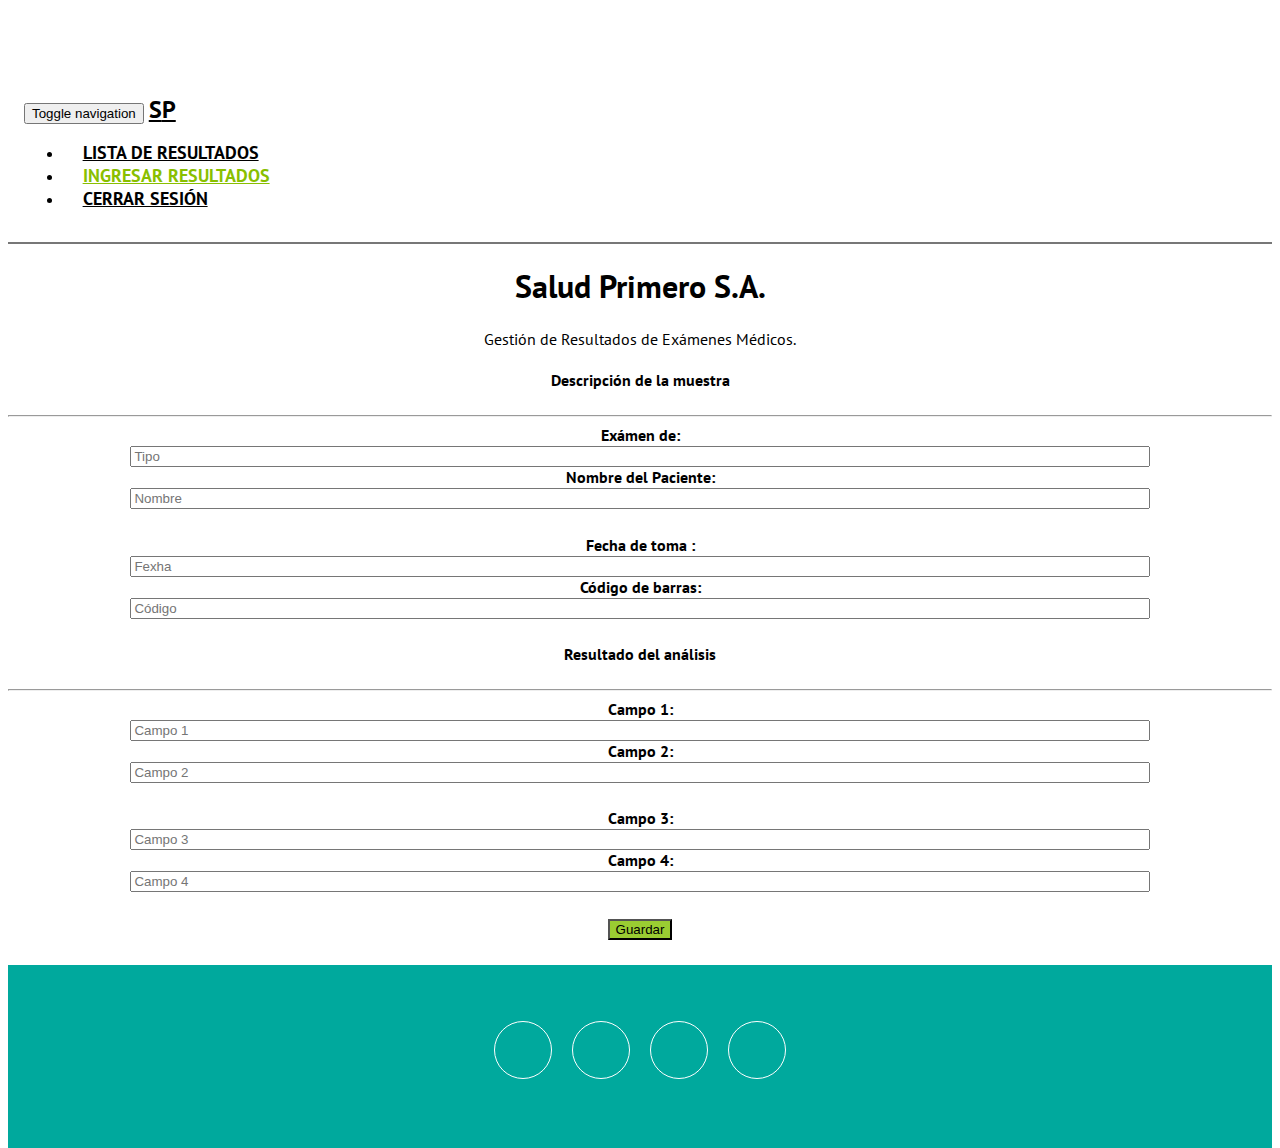
==== ingresomuestra.html @ 638edda0 "add ingresomuestrahtml" ====
<!DOCTYPE html>
<html lang="es">
<!-- Joyce -->

<head>
    <meta charset="utf-8">
    <meta http-equiv="X-UA-Compatible" content="IE=edge">
    <meta name="viewport" content="width=device-width, initial-scale=1">
    <!-- The above 3 meta tags *must* come first in the head; any other head content must come *after* these tags -->
    <title>Salud Primero</title>

    <!-- Bootstrap -->
    <link href="assets/css/bootstrap.min.css" rel="stylesheet">
    <link href="assets/css/master.css" rel="stylesheet">
    <link href="assets/css/ingresomuestras.css" rel="stylesheet">

    <!-- Google font -->
    <link href='https://fonts.googleapis.com/css?family=Open+Sans' rel='stylesheet' type='text/css'>
    <link href='https://fonts.googleapis.com/css?family=Lato' rel='stylesheet' type='text/css'>
    <link href='https://fonts.googleapis.com/css?family=Roboto' rel='stylesheet' type='text/css'>
    <link href='https://fonts.googleapis.com/css?family=PT+Sans' rel='stylesheet' type='text/css'>

    <!-- Font-awesome -->
    <link rel="stylesheet" href="assets/css/font-awesome.min.css">

    <!-- HTML5 shim and Respond.js for IE8 support of HTML5 elements and media queries -->
    <!-- WARNING: Respond.js doesn't work if you view the page via file:// -->
    <!--[if lt IE 9]>
      <script src="https://oss.maxcdn.com/html5shiv/3.7.2/html5shiv.min.js"></script>
      <script src="https://oss.maxcdn.com/respond/1.4.2/respond.min.js"></script>
    <![endif]-->
</head>
<body>
    <header>
        <nav class="navbar navbar-default navbar-fixed-top">
            <div class="container">
                <div class="navbar-header">
                    <button type="button" class="navbar-toggle collapsed" data-toggle="collapse" data-target="#bs-example-navbar-collapse-1" aria-expanded="false">
                        <span class="sr-only">Toggle navigation</span>
                        <span class="icon-bar"></span>
                        <span class="icon-bar"></span>
                        <span class="icon-bar"></span>
                    </button>
                    <a class="navbar-brand" href="index.html">
                        S<span class="fa fa-flask fa-lg" aria-hidden="true"></span>P
                    </a>
                </div>

                <div class="collapse navbar-collapse" id="bs-example-navbar-collapse-1">
                    <ul class="nav navbar-nav navbar-right">
						
                        <li class=""><a href="listaDeResultados.html">Lista de resultados</a></li>
						<li class="action"><a href="#">Ingresar resultados</a></li>
                        <li class=""><a href="index.html">Cerrar sesión</a></li>
						
                    </ul>
                </div>
            </div>
            </div>

    </header>
	<section  align="center">
                <h1>Salud Primero S.A.</h1>
                <p>Gestión de Resultados de Exámenes Médicos.</p>

     </section>
	 <section  align="center">
        <div class="row" >
			<article class="col-sm-3" align="center" >
                <h4>Descripción de la muestra</h4>
				
			</article>
		</div>
		<hr >
        
		<form onSubmit="if(!confirm('Is the form filled out correctly?')){return false;}">
			<div class="row">
				
				<div class="col-sm-2" align="center">
					<label style="font-weight: bold">Exámen de: </label>
				</div>
				 <div class="col-sm-3" align="center">
					<input type="text" id="tipo" placeholder="Tipo" required>
				 </div>
				 
				<div class="col-sm-2" align="center">
					<label style="font-weight: bold">Nombre del Paciente: </label>
				</div>
				 <div class="col-sm-3" align="center">
					<input type="text" id="nombre" placeholder="Nombre" required>
				 </div>
			</div>
			<div class="row">
				
				<div class="col-sm-2" align="center">
					<label style="font-weight: bold">Fecha de toma : </label>
				</div>
				 <div class="col-sm-3" align="center">
					<input type="text" id="fecha" placeholder="Fexha" required>
				 </div>
				 
				<div class="col-sm-2" align="center">
					<label style="font-weight: bold">Código de barras: </label>
				</div>
				 <div class="col-sm-3" align="center">
					<input type="text" id="codigo" placeholder="Código" required>
				 </div>
			</div>
			<div class="row" >
				<article class="col-sm-3" align="center" >
					<h4>Resultado del análisis</h4>
					
				</article>
			</div>
			<hr >
			
			<div class="row">
				
				<div class="col-sm-2" align="center">
					<label style="font-weight: bold">Campo 1: </label>
				</div>
				 <div class="col-sm-3" align="center">
					<input type="text" id="campo1" placeholder="Campo 1" required>
				 </div>
				 
				<div class="col-sm-2" align="center">
					<label style="font-weight: bold">Campo 2: </label>
				</div>
				 <div class="col-sm-3" align="center">
					<input type="text" id="campo2" placeholder="Campo 2" required>
				 </div>
			</div>
			<div class="row">
				
				<div class="col-sm-2" align="center">
					<label style="font-weight: bold">Campo 3: </label>
				</div>
				 <div class="col-sm-3" align="center">
					<input type="text" id="campo3" placeholder="Campo 3" required>
				 </div>
				 
				<div class="col-sm-2" align="center">
					<label style="font-weight: bold">Campo 4: </label>
				</div>
				 <div class="col-sm-3" align="center">
					<input type="text" id="campo4" placeholder="Campo 4" required>
				 </div>
			</div>
			  <button  class="btn btn-default" onclick="mensaje()" type="submit" >Guardar</button>  
		</form>
</section>
    
	 <footer>
        <section class="container">
            <div class="row">
                <nav class="nav-footer">
                    <ul>
                        <li><a href="#"><span class="fa fa-facebook-f fa-lg" aria-hidden="true"></span></a></li>
                        <li><a href="#"><span class="fa fa-twitter fa-lg" aria-hidden="true"></span></a></li>
                        <li><a href="#"><span class="fa fa-google-plus fa-lg" aria-hidden="true"></span></a></li>
                        <li><a href="#"><span class="fa fa-instagram fa-lg" aria-hidden="true"></span></a></li>
                    </ul>
                </nav>
            </div>
        </section>
    </footer>

    <!-- Scripts -->
    <!-- jQuery (necessary for Bootstrap's JavaScript plugins) -->
    
    <!-- Include all compiled plugins (below), or include individual files as needed -->
    <script src="assets/js/bootstrap.min.js"></script>
	<script src="assets/js/ingresomuestra.js"></script>
   
   
    


    
</body>

</html>
---- assets/css/master.css ----
/* ---------------------------------------------------------
   HTML5
   This stylesheet contains print the main styles.
   ---------------------------------------------------------*/

body {
    /*font-family: 'Open Sans', sans-serif;*/
    /*font-family: 'Lato', sans-serif;*/
    font-family: "PT Sans", Arial, serif;/*le cambie la letra*/
    padding-top: 70px;
}
body, html {
    height: 100%;
}

/* ---------------------------------------------------------
   Branny's styles
   ---------------------------------------------------------*/

header#banner {
    height: 100%;
    background-repeat: no-repeat;
    background-size: cover;
    overflow: auto;
    /*color: #fff;*/
}


/* The animation code */
section#cabecera{
	align:center;
}
@keyframes mybanner {
    0%    {background-image: url('../img/1-4.jpg');}
    50%   {background-image: url('../img/2.jpg');}
    100%  {background-image: url('../img/1-4.jpg');}


}

/* The element to apply the animation to */

header#banner {
    background-image: url('../img/2.jpg');
    animation-name: mybanner;
    animation-duration: 10s;
    animation-iteration-count: infinite;
}

/* menu horizontal */

nav.navbar {
    background-color: #fff;
    border: none;
    padding: 1em;
    border-radius: 0;
    border-bottom: 2px solid #777;
}
.navbar-default .navbar-brand {
    color: #000;
    font-size: 150%;
    font-weight: 900;
    padding: 1px;
    padding-top: 15px;
    color: #000;
    border-bottom: 3px solid transparent;
}
.navbar-default .navbar-brand>span {
    color: #00a99d;
}
.navbar-default .navbar-nav>li>a {
    text-transform: uppercase;
    font-weight: 700;
    font-size: 110%;
    color: #000;
    padding: 1px;
    padding-bottom: 10px;
    padding-top: 15px;
    margin-left: 1em;
    margin-right: 1em;
    border-bottom: 3px solid transparent;
}
.navbar-default .navbar-nav>li.action a {
    color: #89bf00;
}
.navbar-default .navbar-nav>li>a:hover {
    /*color: #6f51c7;*/
    color: #89bf00;
    padding-bottom: 2px;
    border-bottom: 3px solid #89bf00;
    transition: border-bottom 2s;
    transition: padding-bottom .5s;
}

/* ---------------------------------------------------------
   Banner Jumbutron
   ---------------------------------------------------------*/

section.jumbotron {
    padding-top: 15em;
    background-color: transparent;
    text-align: center;;
    color: #fff;
}
.jumbotron>h1 {
    text-transform: uppercase;
    font-weight: 300;
    letter-spacing: 1.1px;
}

/*Botones Banner*/
.btn-big {
    background-color: transparent;
    width: 16em;
    text-transform: uppercase;
    padding-top: 1.3em;
    padding-bottom: 1.3em;
    color: #fff;
    font-size: 1.1em;
    font-weight: 900;
    margin-left: 2px;
    margin-right: 2px;
}
.btn-big.btn-left{
    background-color: #89bf00;
    border: 1px solid #89bf00;
}
.jumbotron>a.btn-right, .jumbotron>a.btn-right:visited{
    border: 1px solid #fff;
    outline: none;
    color: #fff;
}
.jumbotron>a.btn-left:hover {
    color: #000;
    transition: color .5s;
}
.jumbotron>a.btn-right:hover{
    background-color: #fff;
    color: #89bf00;
    transition: color .5s, background-color .5s;
}
.jumbotron>a.btn-right:link {
    transition: color .5s, background-color .5s;
}
.jumbotron>a.btn-left:link {
    transition: color .5s;
}

.btn-big.btn-left.btn-small{
    margin-top: 1em;
    font-size: 1em;
    width: 10em;
    padding: .5em 1.5em;
    background-color: transparent;
    color: #000;
    outline: none;
}
.btn-big.btn-left.btn-small:hover{
    border: 1px solid black;
}

/* Modal */
.modal-content{
    padding: 2em;
}
.form-control, .form-control:focus{
    border: 0;
    border-radius: 0;
    outline: none;
    box-shadow: none;
    border-bottom: 1px solid #89bf00;
    color: #000;
}
.modal-content form .form-footer{
    text-align: center;
}

/* ---------------------------------------------------------
   Section Pacientes
   ---------------------------------------------------------*/

body>section.container, section#pacientes {
    font-family: "PT Sans", Arial, serif;
    padding-top: 5em;
    padding-bottom: 5em;
    text-align: center;
	
}
section#pacientes>header {
    padding-bottom: 5em;
}

#pacientes>.row h1{
    color: #00a99d;
}
#pacientes>.row p{
    text-align: justify;
}


/* ---------------------------------------------------------
   Footer principal
----------------------------------------------------------*/
footer {
    padding: 2em 1em;
    background-color: #00a99d;
    text-align: center
}
.nav-footer>ul{padding: 0;}
footer p{color:#fff}

.nav-footer>ul li{
    display: inline-block;
    margin: .5em;
}
.nav-footer>ul>li>a{
    display: block;
    width: 56px;
    height: 56px;
    border-radius: 50%;
    color: #fff;
    text-align: center;
    font-size: 15px;
    line-height: 56px;
    background: transparent;
    border: 1px solid #fff;
}
.nav-footer>ul>li>a:hover{
    background: #fff;
    color: #00a99d;
    transition: color .5s, background .5s
}
/* ---------------------------------------------------------
   Print styles
   ---------------------------------------------------------*/

@media print {
    * {
        color: #000 !important;
        box-shadow: none !important;
        text-shadow: none !important;
        background: transparent !important;
    }
    html {
        background-color: #fff;
    }
    /* Hide navigation */
    nav {
        display: none;
    }
    /* Show link destinations in brackets after the link text */
    a[href]:after {
        content: " (" attr(href) ") ";
    }
    a[href] {
        font-weight: bold;
        text-decoration: underline;
        color: #06c;
        border: none;
    }
    /* Don't show link destinations for JavaScript or internal links */
    a[href^="javascript:"]:after, a[href^="#"]:after {
        content: "";
    }
    /* Show abbr title value in brackets after the text */
    abbr[title]:after {
        content: " (" attr(title) ")";
    }
    figure {
        margin-bottom: 1em;
        overflow: hidden;
    }
    figure img {
        border: 1px solid #000;
    }
}


/*Login Modal Desktop device*/
@media screen and (min-width: 768px) {
    .modal-dialog {
        width: 600px;
        margin: 10em auto;
    }
}
---- assets/css/ingresomuestras.css ----
div.row{
	margin-bottom:2%;
	
}
input{
	margin:0 auto;
	width:80%;
}
button.btn.btn-default{
	
	background-color:yellowgreen;
	margin-bottom:2%;
}
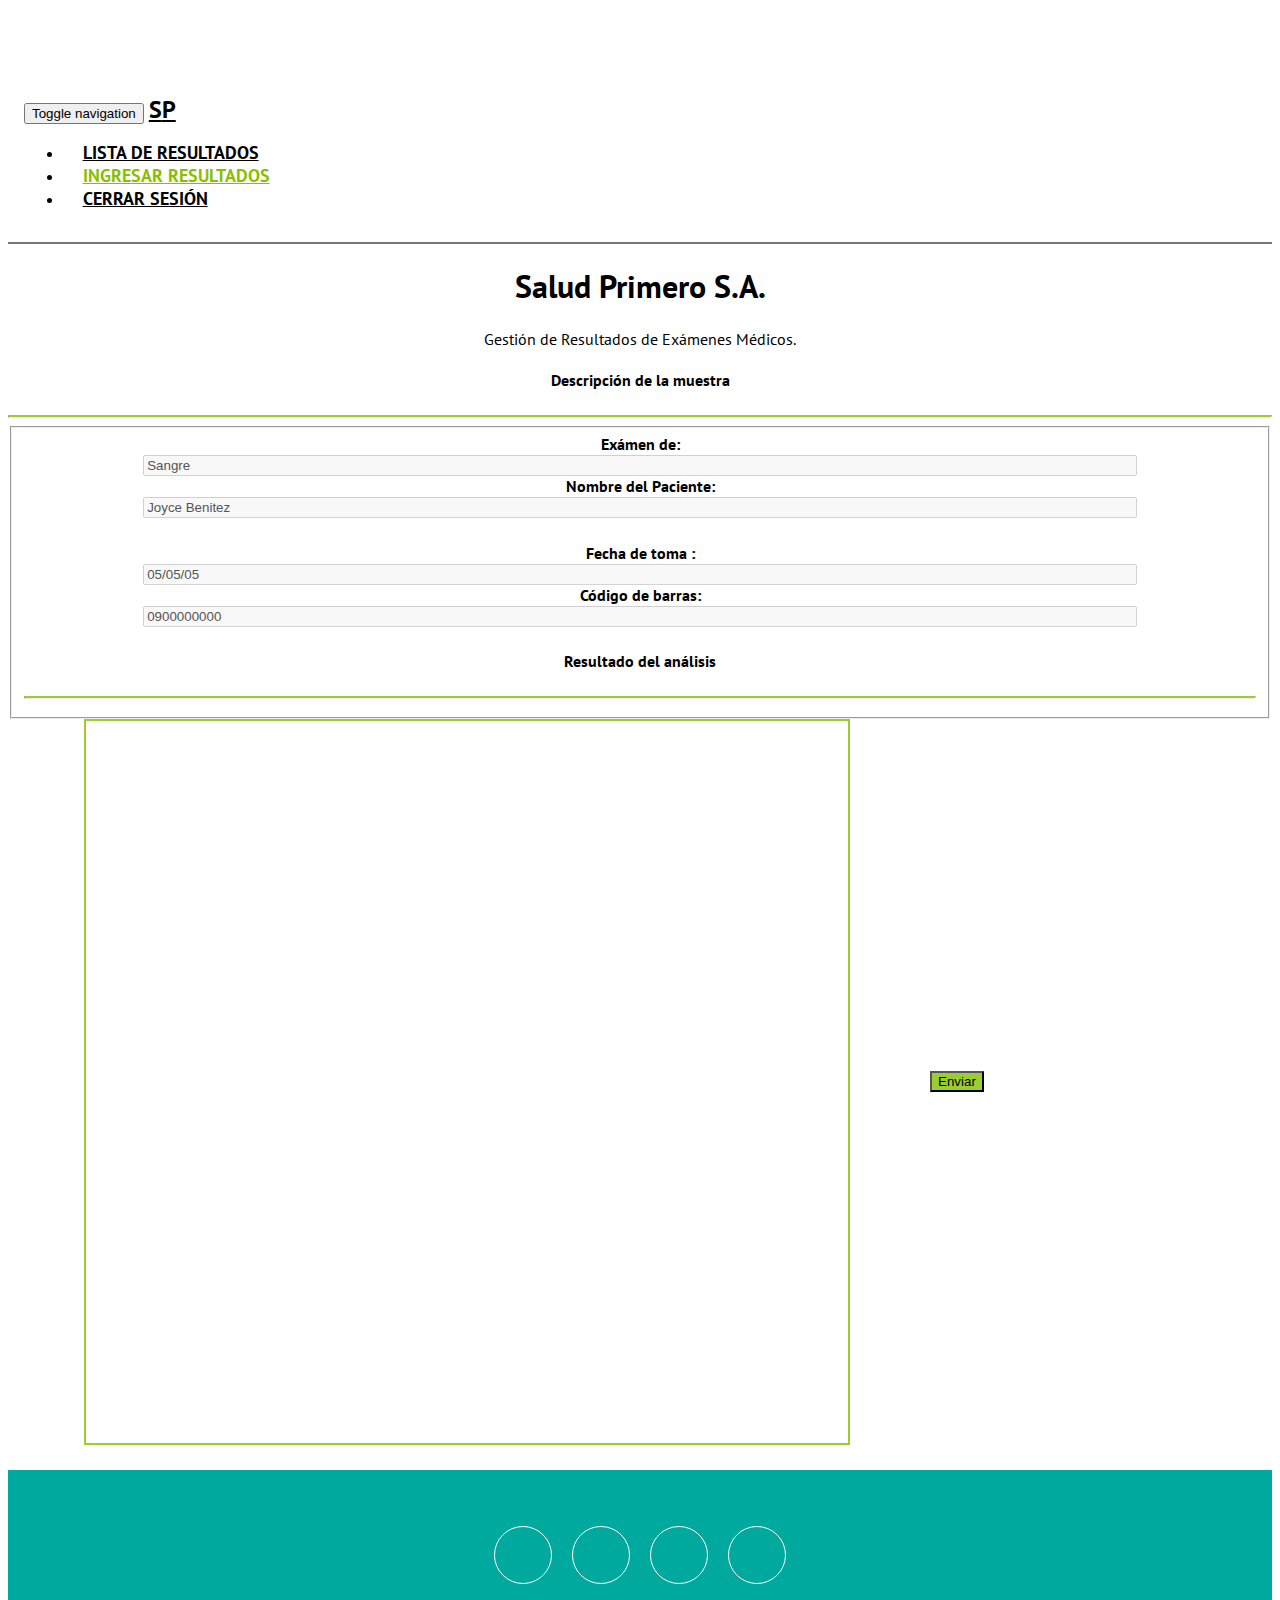
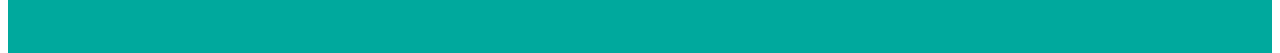
==== commit 93e59a70: "modificaciones a ingresoMuestrashtml,add muestraLaboratoristajson" ====
--- a/ingresomuestra.html
+++ b/ingresomuestra.html
@@ -73,7 +73,8 @@
 		</div>
 		<hr >
         
-		<form onSubmit="if(!confirm('Is the form filled out correctly?')){return false;}">
+		<form> <!--onSubmit="if(!confirm('Is the form filled out correctly?')){return false;}"-->
+		<fieldset disabled>
 			<div class="row">
 				
 				<div class="col-sm-2" align="center">
@@ -111,10 +112,15 @@
 					<h4>Resultado del análisis</h4>
 					
 				</article>
+				
 			</div>
-			<hr >
+			<hr  >
+			</fieldset>
 			
-			<div class="row">
+			</form>
+			
+			
+			<!--<div class="row">
 				
 				<div class="col-sm-2" align="center">
 					<label style="font-weight: bold">Campo 1: </label>
@@ -145,11 +151,12 @@
 				 <div class="col-sm-3" align="center">
 					<input type="text" id="campo4" placeholder="Campo 4" required>
 				 </div>
-			</div>
-			  <button  class="btn btn-default" onclick="mensaje()" type="submit" >Guardar</button>  
-		</form>
+			</div>-->
+			
+		
 </section>
-    
+    <INPUT id=text1 style="WIDTH: 60%; HEIGHT: 80%" > 
+			  <button  class="btn btn-default" onclick="mensaje()" type="submit" >Enviar</button>  
 	 <footer>
         <section class="container">
             <div class="row">
@@ -167,7 +174,7 @@
 
     <!-- Scripts -->
     <!-- jQuery (necessary for Bootstrap's JavaScript plugins) -->
-    
+    <script src="https://ajax.googleapis.com/ajax/libs/jquery/1.12.2/jquery.min.js"></script>
     <!-- Include all compiled plugins (below), or include individual files as needed -->
     <script src="assets/js/bootstrap.min.js"></script>
 	<script src="assets/js/ingresomuestra.js"></script>
--- a/assets/css/master.css
+++ b/assets/css/master.css
@@ -24,7 +24,26 @@
     overflow: auto;
     /*color: #fff;*/
 }
-
+#acordeon{
+	width:90%;
+	margin-left: 1%;
+	
+}
+#headingOne,#headingTwo,#headingThree{
+	background-color:yellowgreen;
+}
+#borde{
+	border-color:yellowgreen;
+}
+#carrusel{
+	width:90%;
+	
+	margin-bottom: 5%;
+}
+
+#cuerpo{
+	padding-top: 1%;
+}
 
 /* The animation code */
 section#cabecera{
@@ -83,6 +102,7 @@
 .navbar-default .navbar-nav>li.action a {
     color: #89bf00;
 }
+
 .navbar-default .navbar-nav>li>a:hover {
     /*color: #6f51c7;*/
     color: #89bf00;
@@ -91,6 +111,7 @@
     transition: border-bottom 2s;
     transition: padding-bottom .5s;
 }
+
 
 /* ---------------------------------------------------------
    Banner Jumbutron
--- a/assets/css/ingresomuestras.css
+++ b/assets/css/ingresomuestras.css
@@ -5,9 +5,20 @@
 input{
 	margin:0 auto;
 	width:80%;
+	
 }
 button.btn.btn-default{
 	
 	background-color:yellowgreen;
 	margin-bottom:2%;
+}
+input#text1{
+	margin-left: 6%;
+	margin-right: 6%;
+	margin-bottom: 2%;
+	border-style: solid;
+    border-color: yellowgreen;
+}
+hr{
+  border-top: 2px solid yellowgreen;
 }